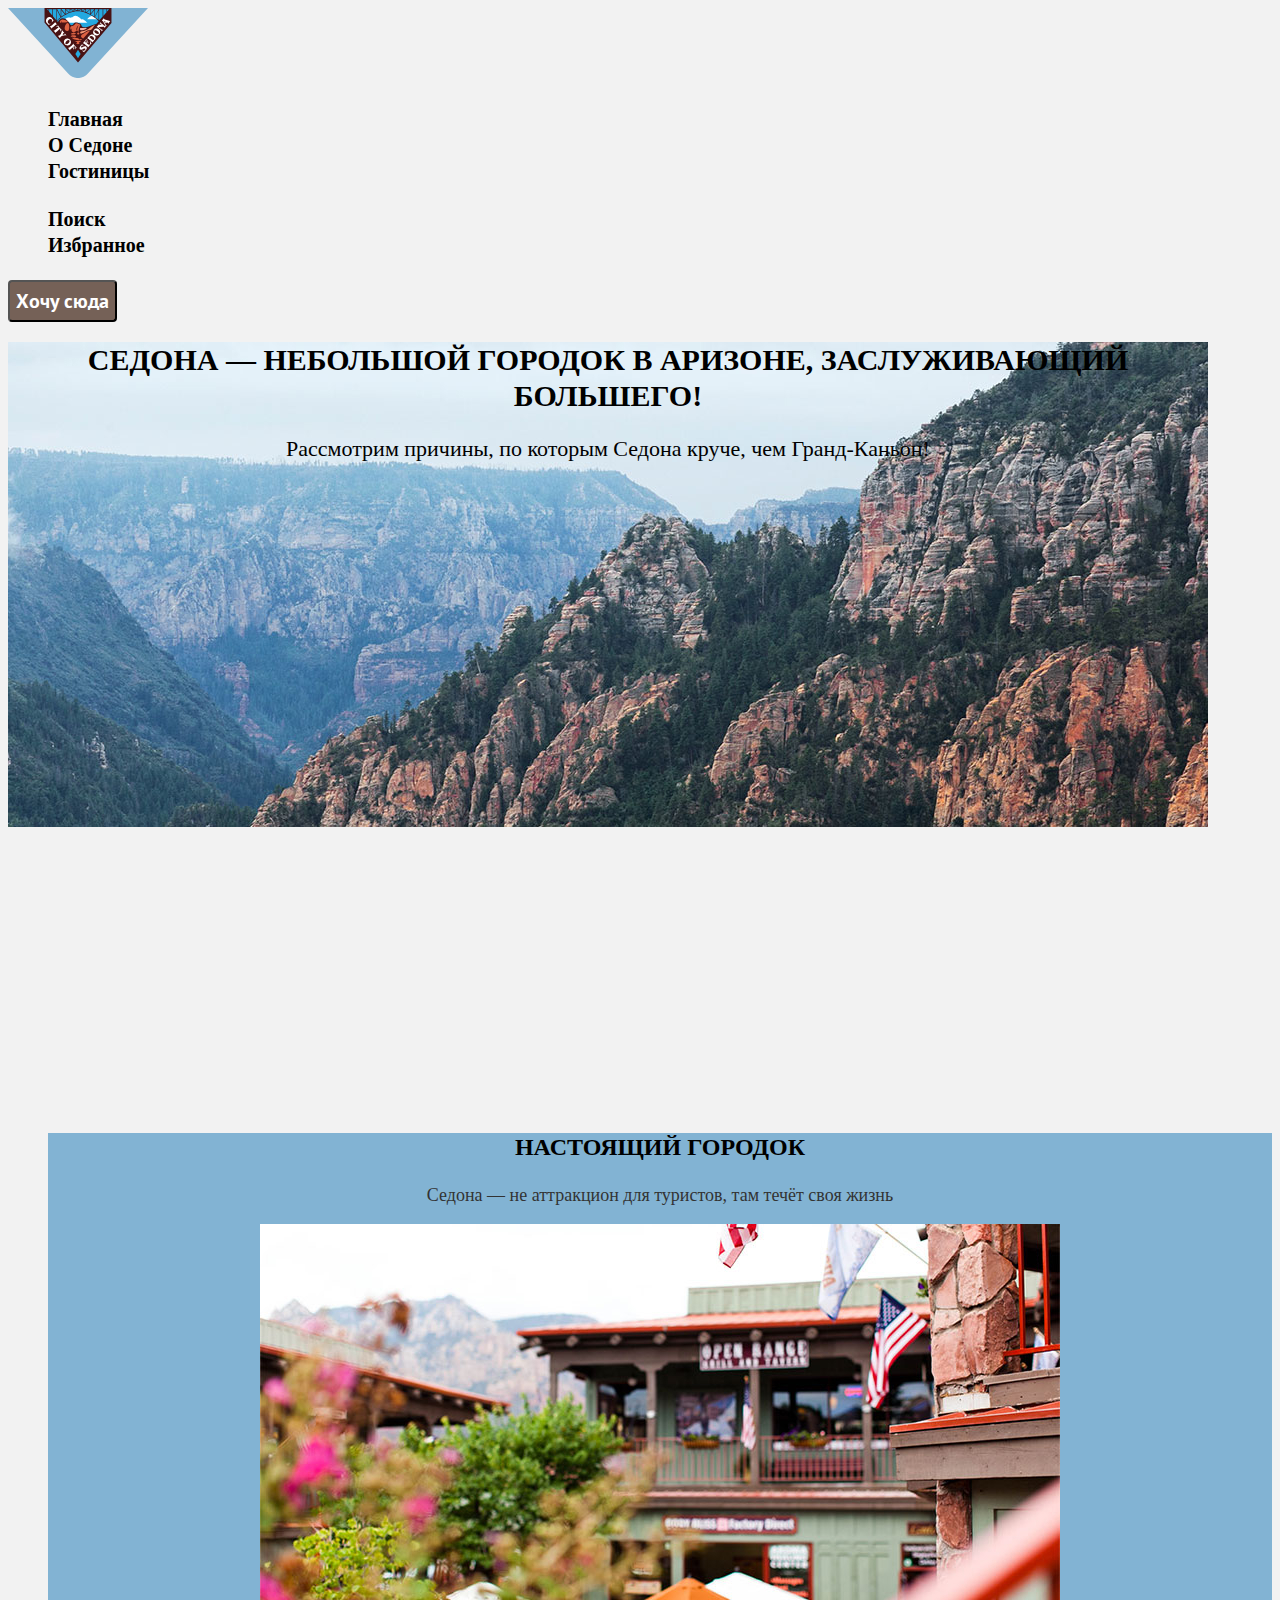
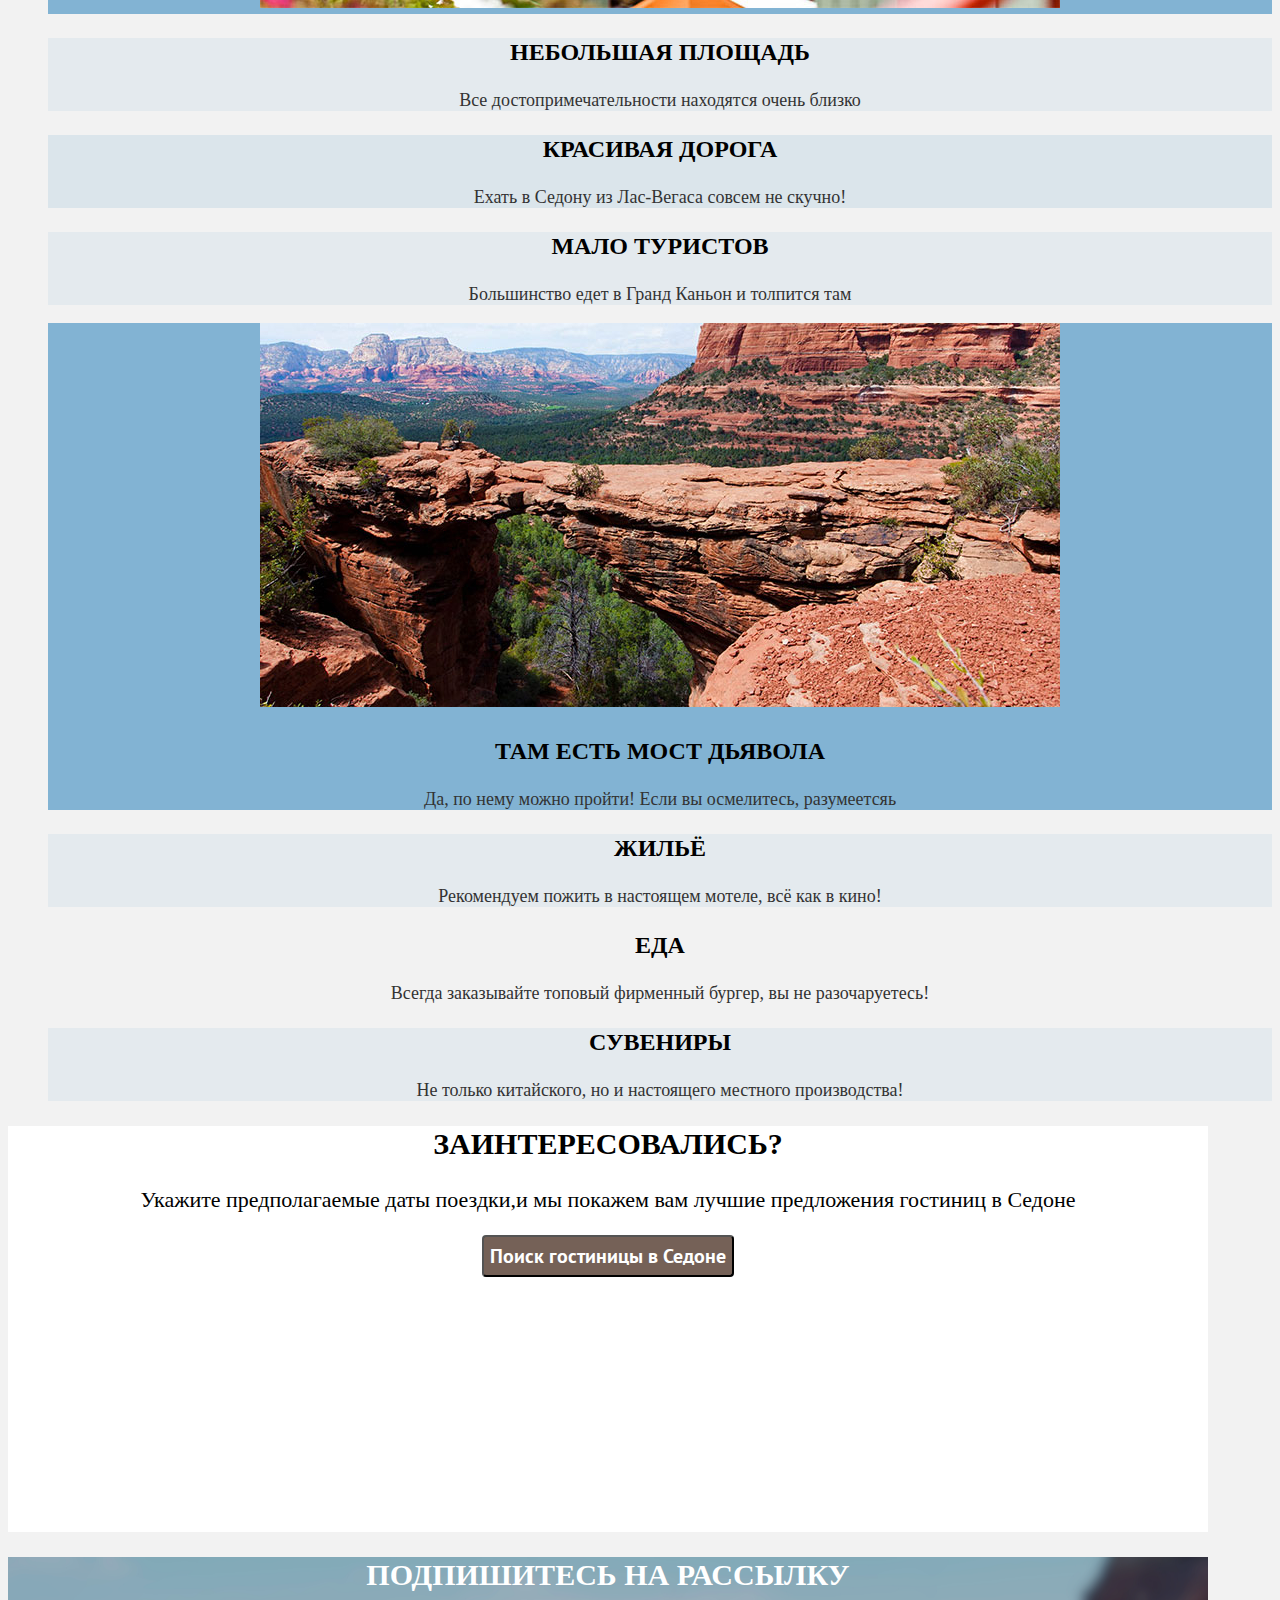
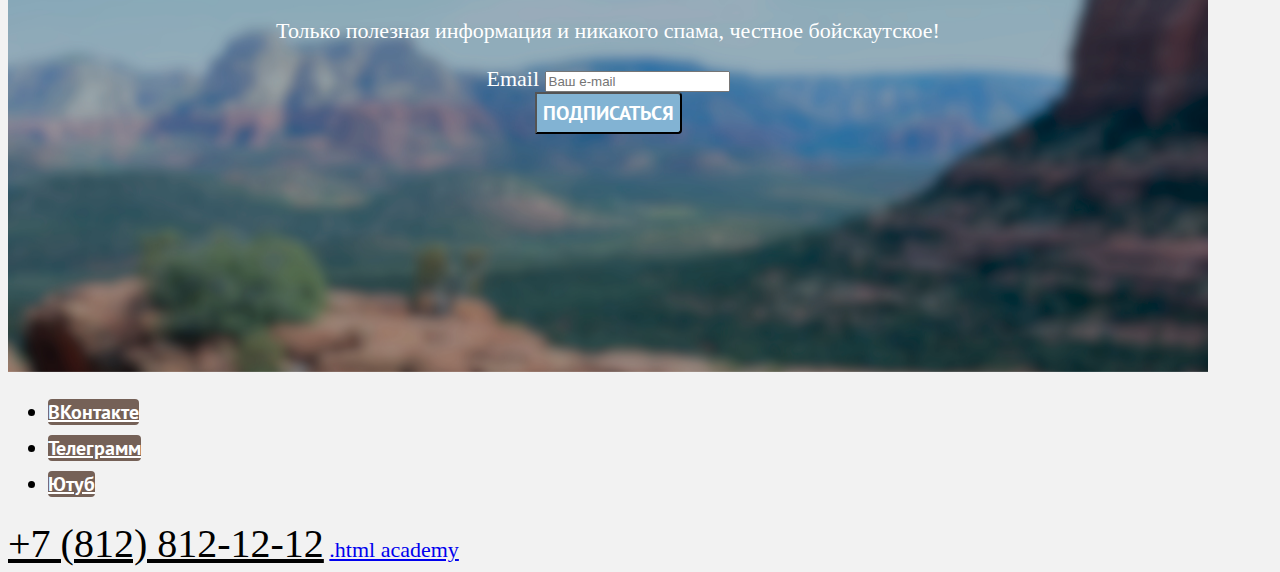
==== 4/index.html @ 36e86b6b ":heavy_check_mark: Сборка #4" ====
<!DOCTYPE html>
<html lang="ru">

<head>
  <meta charset="utf-8">
  <title>HTML Academy: Седона</title>
  <link rel="stylesheet" href="styles/styles.css">
  <base href="https://htmlacademy-htmlcss.github.io/1727963-sedona-35/4/">
</head>

<body>
  <header class="header">
    <div class="logo">
      <a href="https://htmlacademy.ru/"><img src="images/logo.svg" width="140"
        height="70" alt="Логотип города Седона"></a>
    </div>
    <nav class="navigation">
      <ul class="navigation-list">
        <li class="navigation-item">
          <a class="navigation-link" href="#">Главная</a>
        </li>
        <li class="navigation-item">
          <a class="navigation-link" href="#">О Седоне</a>
        </li>
        <li class="navigation-item">
          <a class="navigation-link" href="#">Гостиницы</a>
        </li>
      </ul>
      <ul class="navigation-list navigation-user">
        <li class="navigation-item">
          <a class="navigation-link" href="#">
            <span class="visually-hidden">Поиск</span></a>
        </li>
        <li class="navigation-item">
          <a class="navigation-link" href="#"><span class="visually-hidden">Избранное</span></a>
        </li>
      </ul>
      <button class="button" type="button">
        Хочу сюда </button>
    </nav>
  </header>

  <main class="main-index">
    <section class="hero-block">
      <h1 class="sedona-title">Седона — небольшой городок в Аризоне,
        заслуживающий большего!</h1>
      <p class="reasons">Рассмотрим причины, по которым Седона
        круче, чем Гранд-Каньон!</p>
    </section>

    <section class="advanteges">

      <ul class="advanteges-list">
        <li class="advantages-item-city">
          <h3 class="advantages-title">Настоящий городок</h3>
          <p class="advantages-description">Седона — не аттракцион для туристов,
            там течёт своя жизнь</p>
          <img src="images/city_photo.jpg" width="800"
          height="384" alt="city_photo">
        </li>
        <li class="advantages-item-nobig">
          <h3 class="advantages-title">Небольшая
        площадь</h3>
          <p class="advantages-description">Все достопримечательности находятся
            очень близко</p>
        </li>
        <li class="advantages-item-road">
          <h3 class="advantages-title">Красивая
        дорога</h3>
          <p class="advantages-description">Ехать в Седону из Лас-Вегаса совсем
            не скучно!</p>
        </li>
        <li class="advantages-item-tourist">
          <h3 class="advantages-title">Мало
        туристов</h3>
          <p class="advantages-description">Большинство едет в Гранд Каньон
            и толпится там</p>
        </li>
        <li class="advantages-item-brige">
          <img src="images/canyon_photo.jpg" width="800"
          height="384" alt="canyon_photo">
          <h3 class="advantages-title">Там есть
        мост дьявола</h3>
          <p class="advantages-description">Да, по нему можно пройти! Если
            вы осмелитесь, разумеетсяь</p>
        </li>
        <li class="advantages-item-home">
          <h3 class="advantages-title">Жильё</h3>
          <p class="advantages-description">Рекомендуем пожить в настоящем
            мотеле, всё как в кино!</p>
        </li>
        <li class="advantages-item-food">
          <h3 class="advantages-title">Еда</h3>
          <p class="advantages-description">Всегда заказывайте топовый фирменный
            бургер, вы не разочаруетесь!</p>
        </li>
        <li class="advantages-item-gift">
          <h3 class="advantages-title">Сувениры</h3>
          <p class="advantages-description">Не только китайского, но и настоящего
            местного производства!</p>
        </li>
      </ul>
    </section>
    <section class="interest">
      <h2 class="interest-title">Заинтересовались?</h2>
      <p class="best-offers">Укажите предполагаемые даты поездки,и
        мы покажем вам лучшие предложения
        гостиниц в Седоне</p>
      <button class="button" type="button">Поиск гостиницы в Седоне</button>
    </section>
    <section class="subscribe">
      <h2 class="subscribe-title">Подпишитесь на рассылку</h2>
      <p class="information">Только полезная информация и никакого
        спама, честное бойскаутское!</p>
      <form class="appointment-form-mail" action="https://echo.htmlacademy.ru/"
      method="post">
        <div>
          <label for="email" class="visually-hidden">Email</label>
          <input id="email" type="email" placeholder="Ваш e-mail">
        </div>
        <button class="button-form" type="submit">Подписаться</button>
      </form>
    </section>
  </main>
  <footer class="page-footer">
    <ul class="footer-social-list">
      <li class="footer-social-item">
        <a class="button" href="https://vk.com/htmlacademy">
          <span class="visually-hidden">ВКонтакте</span>
        </a>
      </li>
      <li class="footer-social-item">
        <a class="button" href="https://t.me/htmlacademy">
          <span class="visually-hidden">Телеграмм</span>
        </a>
      </li>
      <li class="footer-social-item">
        <a class="button" href="https://www.youtube.com/user/htmlacademyru">
          <span class="visually-hidden">Ютуб</span>
        </a>
      </li>
    </ul>
    <a class="contacts-phone" href="tel:++7(812)8121212">+7 (812) 812-12-12</a>
    <a class="htmlacademy-link" href="https://htmlacademy.ru/">.html academy</a>
  </footer>
</body>

</html>
---- 4/styles/styles.css ----
@font-face {
  font-family: "PT Sans";
  font-style: normal;
  font-weight: 400;
  src: url("../fonts/ptsans-400.woff2") format("woff2");
  font-display: swap;
}
@font-face {
  font-family: "PT Sans";
  font-style: normal;
  font-weight: 700;
  src: url("../fonts/ptsans-700.woff2") format("woff2");
  font-display: swap;
}
body{
  font-family: "PT Sans" serif;
  font-size: 22px;
  line-height: 26px;
  background: #F2F2F2;
}
.button{
  font-family: 'PT Sans';
  font-style: normal;
  font-weight: 700;
  font-size: 20px;
  line-height: 36px;
  text-align: center;
  color: #ffffff;
  background-color: #756157;
  border-radius: 4px;
}
.button-form{
  font-family: 'PT Sans';
  font-style: normal;
  font-weight: 700;
  font-size: 20px;
  line-height: 36px;
  text-align: center;
  text-transform: uppercase;
  color: #ffffff;
  background: #82B3D3;
  border-radius: 0 4px 4px 0;
}
.navigation-list{
  list-style-type: none;
}
.navigation-link{
  font-family: "PT Sans" serif;
  font-size: 20px;
  line-height: 24px;
  color: #000000;
  font-weight: 700;
  text-transform: capitalize;
  text-align: center;
  text-decoration: none;
}
.hero-block{
  width: 1200px;
  height: 767px;
  background-image: url(../images/index-background.jpg);
  background-repeat:no-repeat;
  text-align: center;
}
.sedona-title{
  font-weight: 700;
  font-size: 30px;
  line-height: 36px;
  text-transform: uppercase;
}
.advanteges-list{
  text-align: center;
  list-style-type: none;
}
.advantages-description{
  font-weight: 400;
  font-size: 18px;
  line-height: 21px;
  color: #333333;
}
.advantages-title{
  font-family: "PT Sans" serif;
  font-size: 24px;
  line-height: 28px;
  text-align: center;
  text-transform: uppercase;
}
.advantages-item-city{
  background: #82B3D3;
}
.advantages-item-nobig{
  background: rgba(131, 179, 211, 0.12);
 ;
}
.advantages-item-road{
  background: rgba(131, 179, 211, 0.2);
}
.advantages-item-tourist{
  background: rgba(131, 179, 211, 0.12);
}
.advantages-item-brige{
  background: #82B3D3;
}
.advantages-item-home{
  background: rgba(131, 179, 211, 0.12);
}
.advantages-item-gift{
  background: rgba(131, 179, 211, 0.12);
}
.interest{
  width: 1200px;
  height: 406px;
  background: #FFFFFF;
  text-align: center;
}
.interest-title{
  font-weight: 700;
  font-size: 30px;
  line-height: 36px;
  text-align: center;
  text-transform: uppercase;
}
.subscribe{
  width: 1200px;
  height: 414.86px;
  text-align: center;
  color: #FFFFFF;
  background-image: url(../images/subscribe.png)
}
.subscribe-title{
  font-weight: 700;
  font-size: 30px;
  line-height: 36px;
  text-transform: uppercase;
}
.contacts-phone{
  font-size: 40px;
  line-height: 40px;
  text-transform: uppercase;
  color: #000000;
}
.main-inner{
  background-image: url(../images/inner-background.jpg);
  background-repeat: no-repeat;
}
.inner-header-title{
  font-family: 'PT Sans';
  font-style: normal;
  font-weight: 700;
  font-size: 60px;
  line-height: 78px;
  color: #FFFFFF;
}
.breadcrumbs-link{
  font-family: 'PT Sans';
  font-style: normal;
  font-weight: 400;
  font-size: 16px;
  line-height: 21px;
  color: #FFFFFF;
  list-style-type: none;
}
.selection{
  font-family: 'PT Sans';
  font-style: normal;
  font-weight: 700;
  font-size: 20px;
  line-height: 24px;
  color: #FFFFFF;
}
.control{
  font-weight: 400;
  font-size: 18px;
  line-height: 23px;
}
.hotel-card{
  list-style-type: none;
}
.hotel-card-title{
  font-weight: 700;
  font-size: 24px;
  line-height: 28px;
  color: #000000;
  text-decoration: none;
  list-style-type: none;
}
.hotel-card-link{
  text-decoration: none;
  list-style-type: none;
}
.pagination{
  list-style-type: none;
}
.pagination-link{
  color: #ffffff;
  background: #82B3D3;
  width: 60px;
  height: 60px;
  border-radius: 4px;
}
.pagination-current{
  background-color: #F2F2F2;
  color: #000000;
}
.pagination-link-point{
  background-color: #ffffff;
  color: #000000;
}
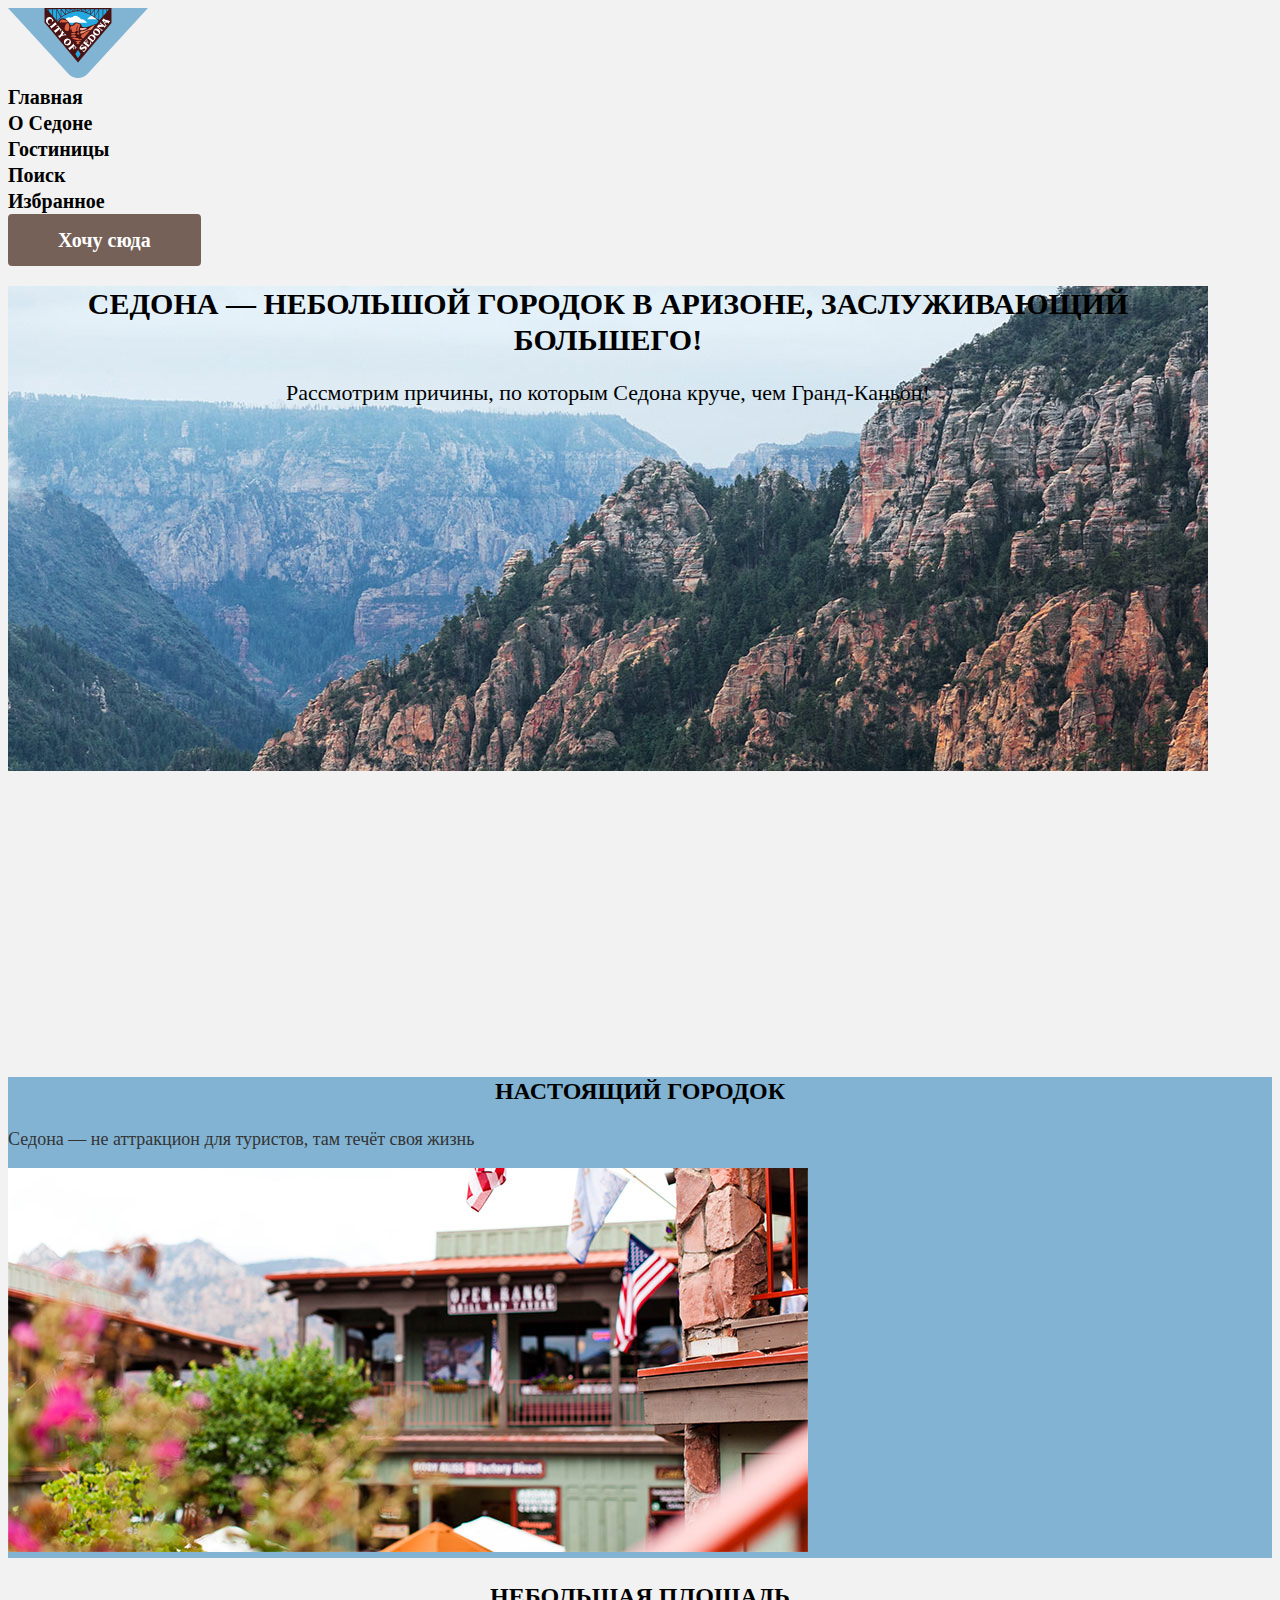
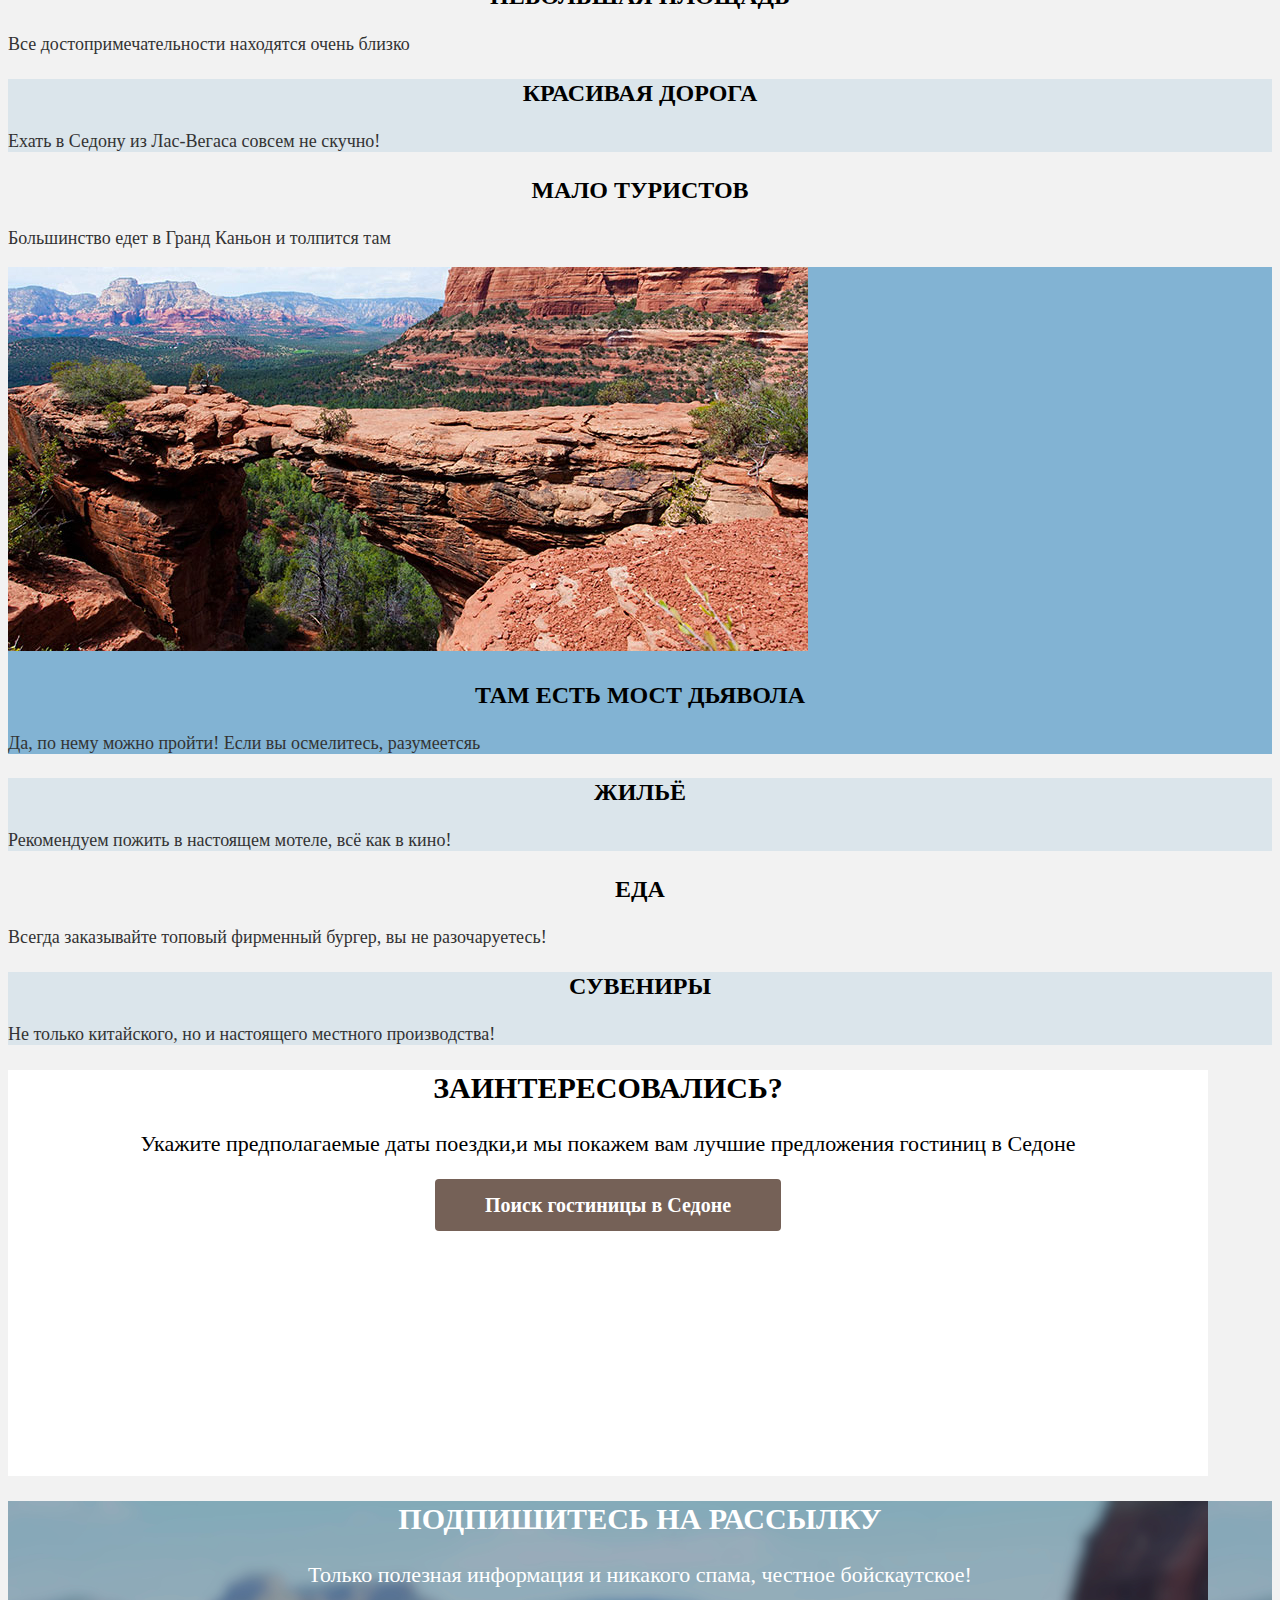
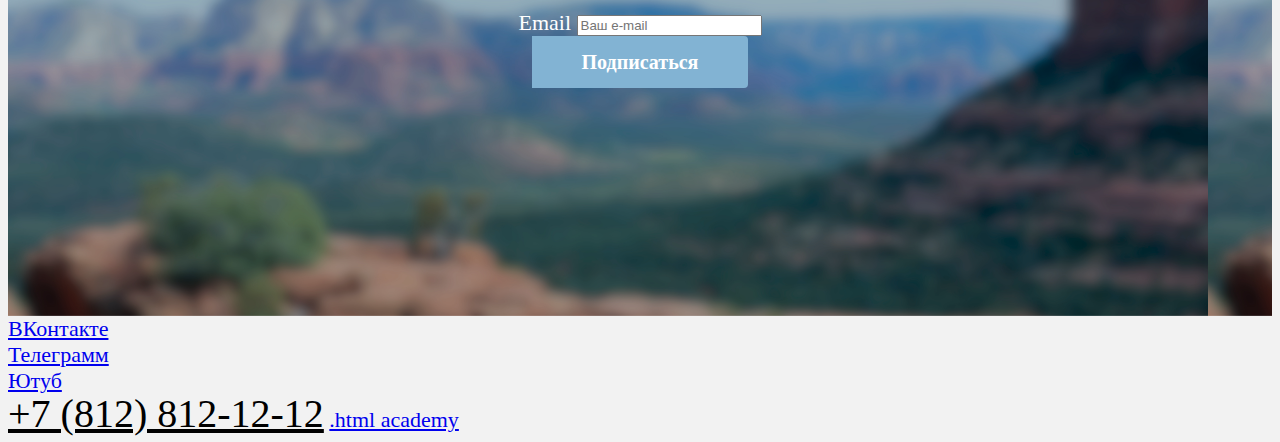
==== commit 490e49a0: ":heavy_check_mark: Сборка #4" ====
--- a/4/index.html
+++ b/4/index.html
@@ -15,7 +15,7 @@
         height="70" alt="Логотип города Седона"></a>
     </div>
     <nav class="navigation">
-      <ul class="navigation-list">
+      <ul class="navigation-list list-reset">
         <li class="navigation-item">
           <a class="navigation-link" href="#">Главная</a>
         </li>
@@ -26,7 +26,7 @@
           <a class="navigation-link" href="#">Гостиницы</a>
         </li>
       </ul>
-      <ul class="navigation-list navigation-user">
+      <ul class="navigation-list navigation-user list-reset">
         <li class="navigation-item">
           <a class="navigation-link" href="#">
             <span class="visually-hidden">Поиск</span></a>
@@ -35,7 +35,7 @@
           <a class="navigation-link" href="#"><span class="visually-hidden">Избранное</span></a>
         </li>
       </ul>
-      <button class="button" type="button">
+      <button class="btn btn-primary" type="button">
         Хочу сюда </button>
     </nav>
   </header>
@@ -50,33 +50,33 @@
 
     <section class="advanteges">
 
-      <ul class="advanteges-list">
-        <li class="advantages-item-city">
+      <ul class="advanteges-list list-reset">
+        <li class="advantages-item-blue">
           <h3 class="advantages-title">Настоящий городок</h3>
           <p class="advantages-description">Седона — не аттракцион для туристов,
             там течёт своя жизнь</p>
           <img src="images/city_photo.jpg" width="800"
           height="384" alt="city_photo">
         </li>
-        <li class="advantages-item-nobig">
+        <li class="advantages-item">
           <h3 class="advantages-title">Небольшая
         площадь</h3>
           <p class="advantages-description">Все достопримечательности находятся
             очень близко</p>
         </li>
-        <li class="advantages-item-road">
+        <li class="advantages-item-lightblue">
           <h3 class="advantages-title">Красивая
         дорога</h3>
           <p class="advantages-description">Ехать в Седону из Лас-Вегаса совсем
             не скучно!</p>
         </li>
-        <li class="advantages-item-tourist">
+        <li class="advantages-item">
           <h3 class="advantages-title">Мало
         туристов</h3>
           <p class="advantages-description">Большинство едет в Гранд Каньон
             и толпится там</p>
         </li>
-        <li class="advantages-item-brige">
+        <li class="advantages-item-blue">
           <img src="images/canyon_photo.jpg" width="800"
           height="384" alt="canyon_photo">
           <h3 class="advantages-title">Там есть
@@ -84,17 +84,17 @@
           <p class="advantages-description">Да, по нему можно пройти! Если
             вы осмелитесь, разумеетсяь</p>
         </li>
-        <li class="advantages-item-home">
+        <li class="advantages-item-lightblue">
           <h3 class="advantages-title">Жильё</h3>
           <p class="advantages-description">Рекомендуем пожить в настоящем
             мотеле, всё как в кино!</p>
         </li>
-        <li class="advantages-item-food">
+        <li class="advantages-item">
           <h3 class="advantages-title">Еда</h3>
           <p class="advantages-description">Всегда заказывайте топовый фирменный
             бургер, вы не разочаруетесь!</p>
         </li>
-        <li class="advantages-item-gift">
+        <li class="advantages-item-lightblue">
           <h3 class="advantages-title">Сувениры</h3>
           <p class="advantages-description">Не только китайского, но и настоящего
             местного производства!</p>
@@ -106,7 +106,7 @@
       <p class="best-offers">Укажите предполагаемые даты поездки,и
         мы покажем вам лучшие предложения
         гостиниц в Седоне</p>
-      <button class="button" type="button">Поиск гостиницы в Седоне</button>
+      <button class="btn btn-primary" type="button">Поиск гостиницы в Седоне</button>
     </section>
     <section class="subscribe">
       <h2 class="subscribe-title">Подпишитесь на рассылку</h2>
@@ -118,12 +118,12 @@
           <label for="email" class="visually-hidden">Email</label>
           <input id="email" type="email" placeholder="Ваш e-mail">
         </div>
-        <button class="button-form" type="submit">Подписаться</button>
+        <button class="btn btn-accent" type="submit">Подписаться</button>
       </form>
     </section>
   </main>
   <footer class="page-footer">
-    <ul class="footer-social-list">
+    <ul class="footer-social-list list-reset">
       <li class="footer-social-item">
         <a class="button" href="https://vk.com/htmlacademy">
           <span class="visually-hidden">ВКонтакте</span>
--- a/4/styles/styles.css
+++ b/4/styles/styles.css
@@ -13,39 +13,37 @@
   font-display: swap;
 }
 body{
-  font-family: "PT Sans" serif;
+  font-family: "PT Sans", "Arial" serif;
   font-size: 22px;
   line-height: 26px;
   background: #F2F2F2;
 }
-.button{
-  font-family: 'PT Sans';
+.btn{
+  padding: 8px 50px;
+  font-family: 'inherit';
   font-style: normal;
   font-weight: 700;
   font-size: 20px;
   line-height: 36px;
   text-align: center;
+  text-decoration: none;
   color: #ffffff;
+  border: none;
+}
+.btn-primary{
   background-color: #756157;
   border-radius: 4px;
 }
-.button-form{
-  font-family: 'PT Sans';
-  font-style: normal;
-  font-weight: 700;
-  font-size: 20px;
-  line-height: 36px;
-  text-align: center;
-  text-transform: uppercase;
-  color: #ffffff;
+.btn-accent{
   background: #82B3D3;
   border-radius: 0 4px 4px 0;
 }
-.navigation-list{
+.list-reset{
   list-style-type: none;
+  margin: 0;
+  padding: 0;
 }
 .navigation-link{
-  font-family: "PT Sans" serif;
   font-size: 20px;
   line-height: 24px;
   color: #000000;
@@ -67,10 +65,6 @@
   line-height: 36px;
   text-transform: uppercase;
 }
-.advanteges-list{
-  text-align: center;
-  list-style-type: none;
-}
 .advantages-description{
   font-weight: 400;
   font-size: 18px;
@@ -78,33 +72,16 @@
   color: #333333;
 }
 .advantages-title{
-  font-family: "PT Sans" serif;
   font-size: 24px;
   line-height: 28px;
   text-align: center;
   text-transform: uppercase;
 }
-.advantages-item-city{
-  background: #82B3D3;
-}
-.advantages-item-nobig{
-  background: rgba(131, 179, 211, 0.12);
- ;
-}
-.advantages-item-road{
+.advantages-item-lightblue{
   background: rgba(131, 179, 211, 0.2);
 }
-.advantages-item-tourist{
-  background: rgba(131, 179, 211, 0.12);
-}
-.advantages-item-brige{
+.advantages-item-blue{
   background: #82B3D3;
-}
-.advantages-item-home{
-  background: rgba(131, 179, 211, 0.12);
-}
-.advantages-item-gift{
-  background: rgba(131, 179, 211, 0.12);
 }
 .interest{
   width: 1200px;
@@ -120,8 +97,7 @@
   text-transform: uppercase;
 }
 .subscribe{
-  width: 1200px;
-  height: 414.86px;
+  height: 415px;
   text-align: center;
   color: #FFFFFF;
   background-image: url(../images/subscribe.png)
@@ -143,7 +119,6 @@
   background-repeat: no-repeat;
 }
 .inner-header-title{
-  font-family: 'PT Sans';
   font-style: normal;
   font-weight: 700;
   font-size: 60px;
@@ -151,16 +126,13 @@
   color: #FFFFFF;
 }
 .breadcrumbs-link{
-  font-family: 'PT Sans';
   font-style: normal;
   font-weight: 400;
   font-size: 16px;
   line-height: 21px;
   color: #FFFFFF;
-  list-style-type: none;
 }
 .selection{
-  font-family: 'PT Sans';
   font-style: normal;
   font-weight: 700;
   font-size: 20px;
@@ -172,23 +144,15 @@
   font-size: 18px;
   line-height: 23px;
 }
-.hotel-card{
-  list-style-type: none;
-}
 .hotel-card-title{
   font-weight: 700;
   font-size: 24px;
   line-height: 28px;
   color: #000000;
   text-decoration: none;
-  list-style-type: none;
 }
 .hotel-card-link{
   text-decoration: none;
-  list-style-type: none;
-}
-.pagination{
-  list-style-type: none;
 }
 .pagination-link{
   color: #ffffff;
